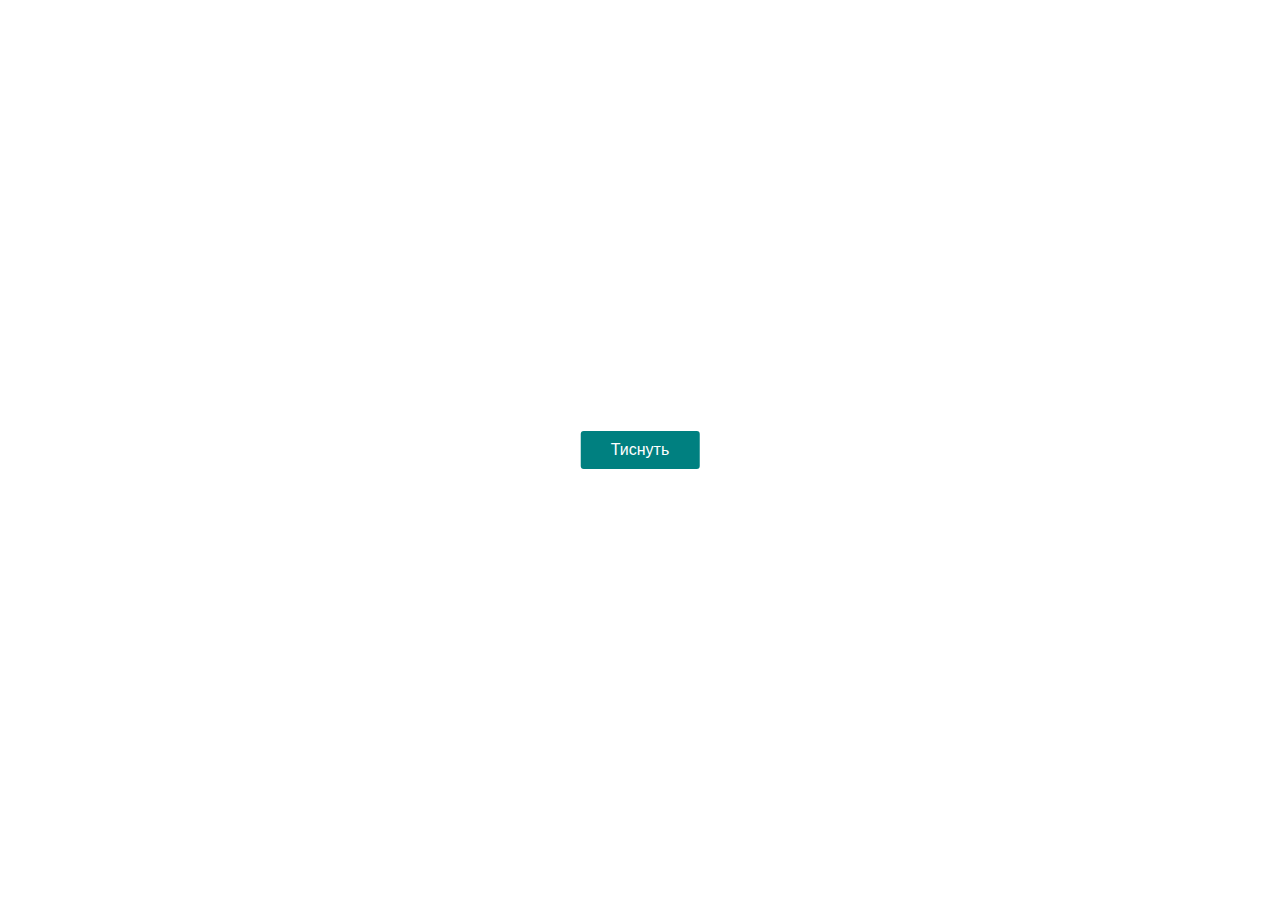
==== chernovic.html @ 7dee8620 "homework-05" ====
<!DOCTYPE html>
<html lang="en">
  <head>
    <meta charset="UTF-8" />
    <meta http-equiv="X-UA-Compatible" content="IE=edge" />
    <meta name="viewport" content="width=device-width, initial-scale=1.0" />
    <title>Document</title>
    <link rel="stylesheet" href="./css/chernovic.css" />
  </head>
  <body>
    <div class="rotator-btn">
      <button class="btn">Тиснуть</button>
    </div>
  </body>
</html>
---- css/chernovic.css ----
*, ::before, ::after {
  box-sizing: border-box;
}

body {
  font-family: sans-serif;
  text-align: center;
  margin: 0;
}
@keyframes rotate {
  0% {
    transform: rotate(0);
  }
  50% {
    transform: rotate(180deg);
  }
  100% {
    transform: rotate(360deg);
  }
  
}
.btn {
  display: inline-flex;
  border: none;
  margin: 0;
  padding: 10px 30px;
  border-radius: 3px;
  background-color: #008080;
  color:#fff;
  font: inherit;
  cursor: pointer;
  position: absolute;
  top: 50%;
  left: 50%;

  animation-duration: 700ms;
   animation-timing-function: linear;
  transform: translate(-50%, -50%);
  animation-delay: 1000ms;
}
.btn::before {
  content:"";
  display: inline-block;
}
  .btn:hover {
   animation-name: rotate;
   background-color:coral;
  
  }
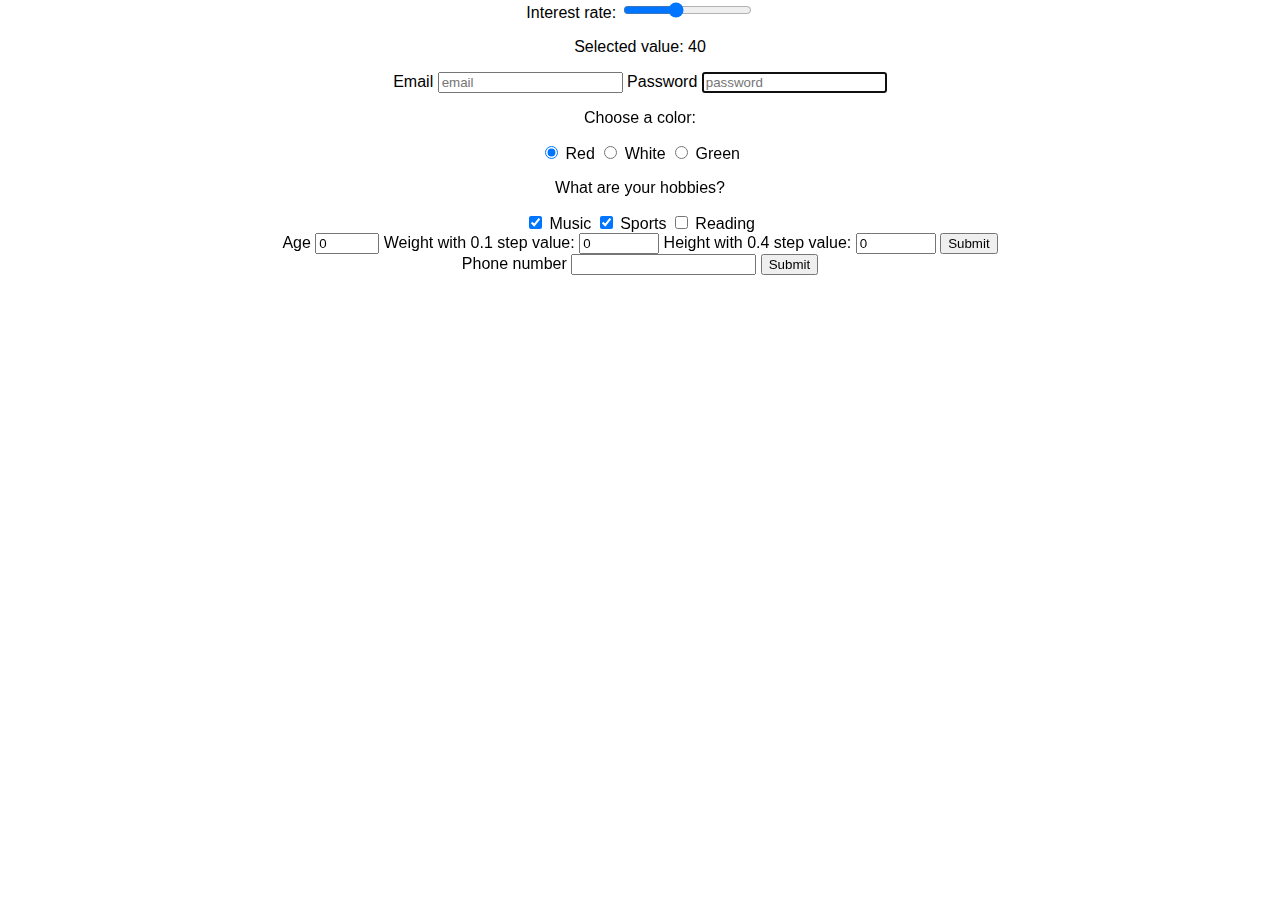
==== commit e6f93c39: "error sprite" ====
--- a/chernovic.html
+++ b/chernovic.html
@@ -8,8 +8,82 @@
     <link rel="stylesheet" href="./css/chernovic.css" />
   </head>
   <body>
-    <div class="rotator-btn">
+    <!-- <div class="rotator-btn">
       <button class="btn">Тиснуть</button>
+    </div>-->
+    <div class="label">
+      <label>
+        Interest rate:
+        <input type="range" name="interest_rate" value="40" min="0" max="100" step="20" />
+      </label>
+      <p>Selected value: <span class="js-selected-value">40</span></p>
+      <form name="signup_form" autocomplete="on" novalidate>
+        <label>
+          Email
+          <input type="email" name="email" placeholder="email" />
+        </label>
+        <label>
+          Password
+          <input
+            type="password"
+            name="username"
+            autofocus
+            placeholder="password"
+            minlength="5"
+            maxlength="12"
+          />
+        </label>
+        <form>
+          <p>Choose a color:</p>
+          <label>
+            <input type="radio" name="color" value="red" checked />
+            Red
+          </label>
+          <label>
+            <input type="radio" name="color" value="white" />
+            White
+          </label>
+          <label>
+            <input type="radio" name="color" value="green" />
+            Green
+          </label>
+        </form>
+        <form>
+          <p>What are your hobbies?</p>
+          <label>
+            <input type="checkbox" name="hobby" value="music" checked />
+            Music
+          </label>
+          <label>
+            <input type="checkbox" name="hobby" value="sports" checked />
+            Sports
+          </label>
+          <label>
+            <input type="checkbox" name="hobby" value="reading" />
+            Reading
+          </label>
+        </form>
+        <label>
+          Age
+          <input type="number" name="age" value="0" min="18" max="120" />
+        </label>
+        <label>
+          Weight with 0.1 step value:
+          <input type="number" name="weight" min="0" max="150" step="0.1" value="0" />
+        </label>
+        <label>
+          Height with 0.4 step value:
+          <input type="number" name="height" min="0" max="200" step="0.4" value="0" />
+        </label>
+        <button type="submit">Submit</button>
+      </form>
+      <form>
+        <label>
+          Phone number
+          <input type="tel" name="phone_number" />
+        </label>
+        <button type="submit">Submit</button>
+      </form>
     </div>
   </body>
 </html>
--- a/css/chernovic.css
+++ b/css/chernovic.css
@@ -18,6 +18,18 @@
     transform: rotate(360deg);
   }
   
+}
+.rotator-btn {
+  display: block;
+  align-items: top;
+  margin-top: 30px;
+  padding: 0;
+}
+.label {
+  display: inline-block;
+  align-items: center;
+  margin-bottom: -40px;
+  padding: 0;
 }
 .btn {
   display: inline-flex;
@@ -47,3 +59,5 @@
    background-color:coral;
   
   }
+  
+  
